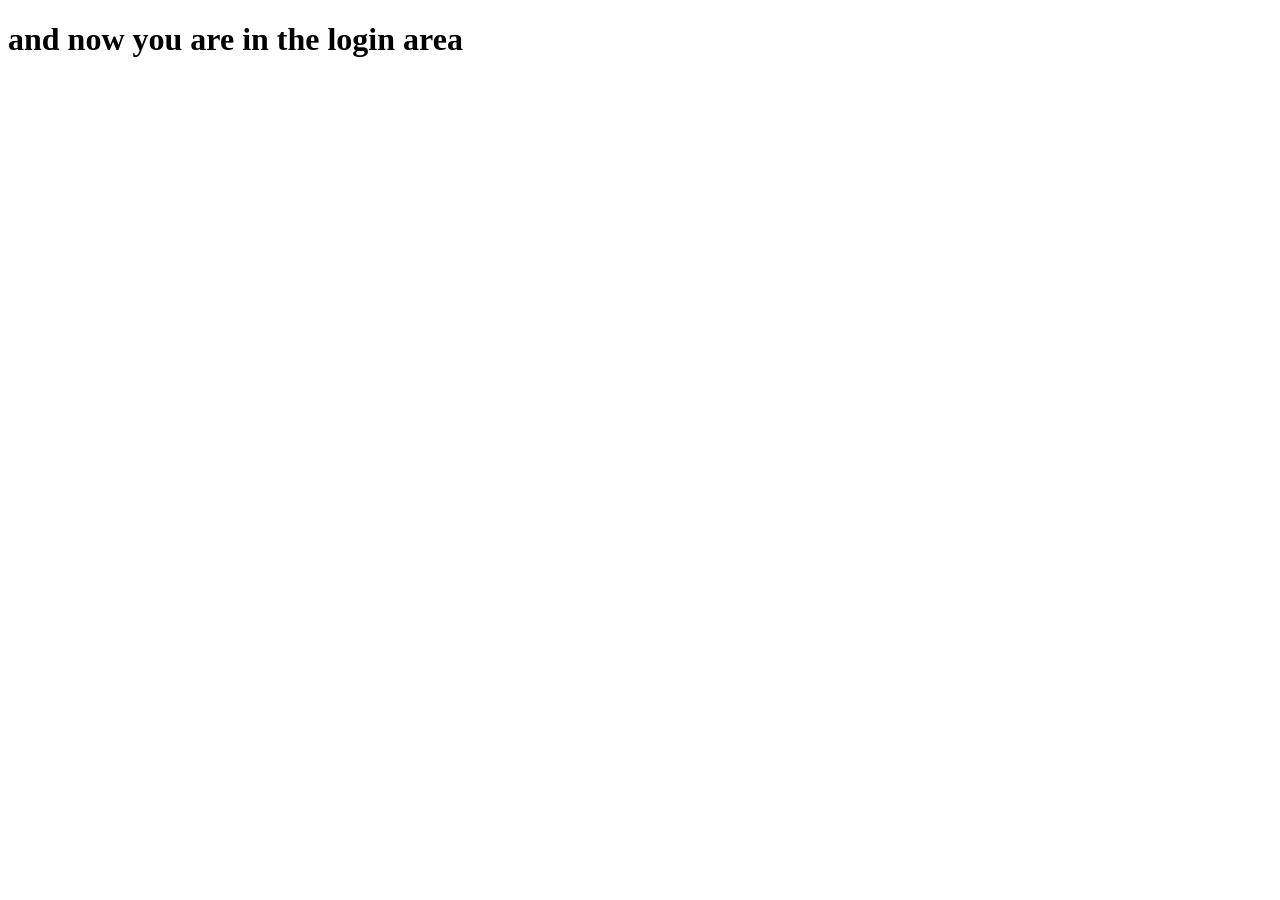
==== login/index.html @ 3b88672d "building base  up and...what the heck I found the Hack Club branding page aghghahghahghag" ====
<!DOCTYPE html>
<html>
    <head>
        <link rel="stylesheet" href = "style.css" />
        <link rel="icon" type="image/png" sizes="32x32" href="d20Placeholder.png">
    </head>
    <body>
        <h1>
            and now you are in the login area
        </h1>
    </body>
</html>
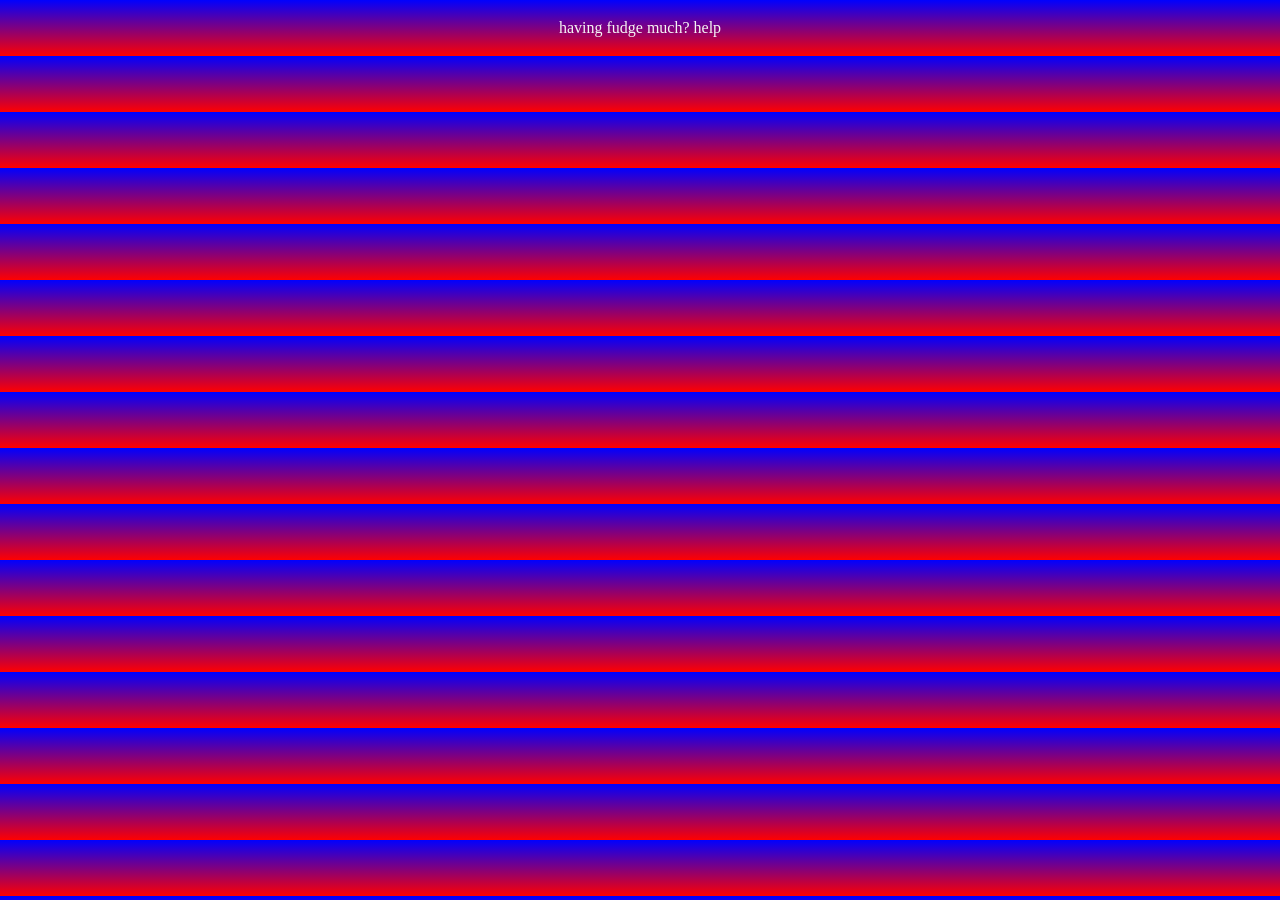
==== commit c4e0a2aa: "CSS file linking acting weird" ====
--- a/login/index.html
+++ b/login/index.html
@@ -1,12 +1,20 @@
 <!DOCTYPE html>
 <html>
-    <head>
-        <link rel="stylesheet" href = "style.css" />
-        <link rel="icon" type="image/png" sizes="32x32" href="d20Placeholder.png">
-    </head>
+  <head>
+    <title>Session Zero</title>
+    <meta charset="utf-8" />
+    <link rel="icon" type="image/png" sizes="32x32" href="/placeholderArt/d20Placeholder.png">
+    <link rel="stylesheet" href="https://css.hackclub.com/theme.css" />
+    <link rel="stylesheet" href="/style.css" />
+  </head>
     <body>
-        <h1>
-            and now you are in the login area
-        </h1>
+      <p>having fudge much? help</p>
     </body>
-</html>+</html>
+
+<!--
+    <meta charset="utf-8" />
+    <link rel="icon" type="image/png" sizes="32x32" href="placeholderArt/d20Placeholder.png">
+    <link rel="stylesheet" href="https://css.hackclub.com/theme.css" />
+    
+-->
--- a/style.css
+++ b/style.css
@@ -0,0 +1,24 @@
+body {
+    text-align: center;
+    font-family: 'Candara';
+    background: linear-gradient(blue, red);
+    color: whitesmoke;
+    line-height: 1.5;
+}
+
+*{
+  line-height: 1.5;
+}
+
+h6 {
+  color: rgb(225, 225, 225);
+}
+
+.orpheus_flag{
+  -webkit-transition: -webkit-transform 0.8s ease-in-out;
+          transition: transform 0.8s ease-in-out;
+}
+.orpheus_flag:hover {
+  -webkit-transform: rotate(25deg);
+          transform: rotate(25deg);
+}
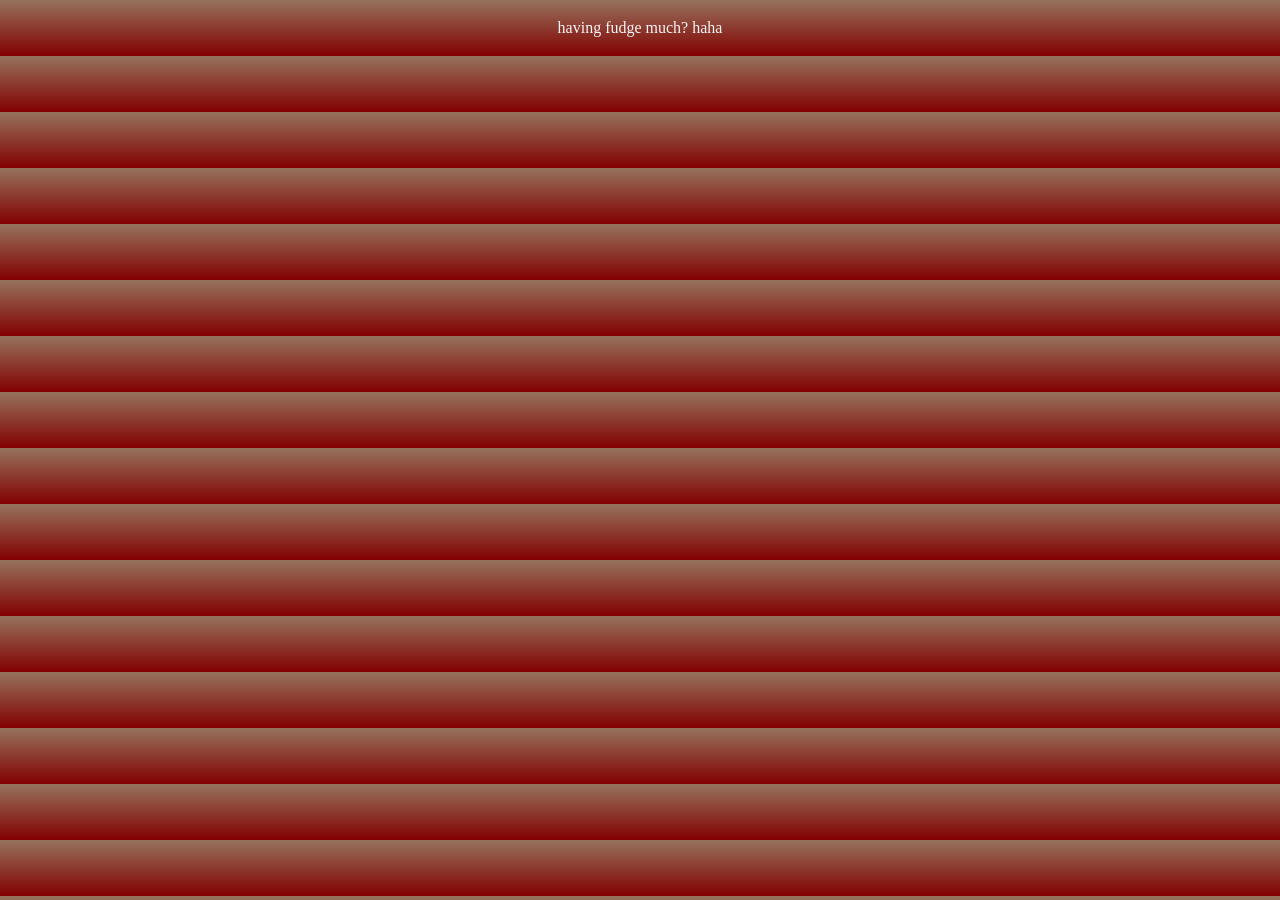
==== commit 9a3722cf: "custom font" ====
--- a/login/index.html
+++ b/login/index.html
@@ -8,7 +8,7 @@
     <link rel="stylesheet" href="/style.css" />
   </head>
     <body>
-      <p>having fudge much? help</p>
+      <p>having fudge much? haha</p>
     </body>
 </html>
 
--- a/style.css
+++ b/style.css
@@ -1,9 +1,19 @@
+@kumbt-font {
+  font-family: customFont;
+  /*
+  Link doesn't seem to work, but it's this font:
+  https://fonts.google.com/specimen/Kumbh+Sans?preview.script=Latn
+  */
+  src: url(https://fonts.googleapis.com/css?family=Kumbh Sans);
+}
+
 body {
     text-align: center;
     font-family: 'Candara';
-    background: linear-gradient(blue, red);
+    background: linear-gradient(#96735D, rgb(130, 0, 0));
     color: whitesmoke;
     line-height: 1.5;
+    font-family: "Kumbh Sans"
 }
 
 *{
@@ -11,7 +21,7 @@
 }
 
 h6 {
-  color: rgb(225, 225, 225);
+  color: #44E5EB;
 }
 
 .orpheus_flag{
@@ -21,4 +31,8 @@
 .orpheus_flag:hover {
   -webkit-transform: rotate(25deg);
           transform: rotate(25deg);
+}
+
+.catragon_icon{
+  border-radius: 20%;
 }
